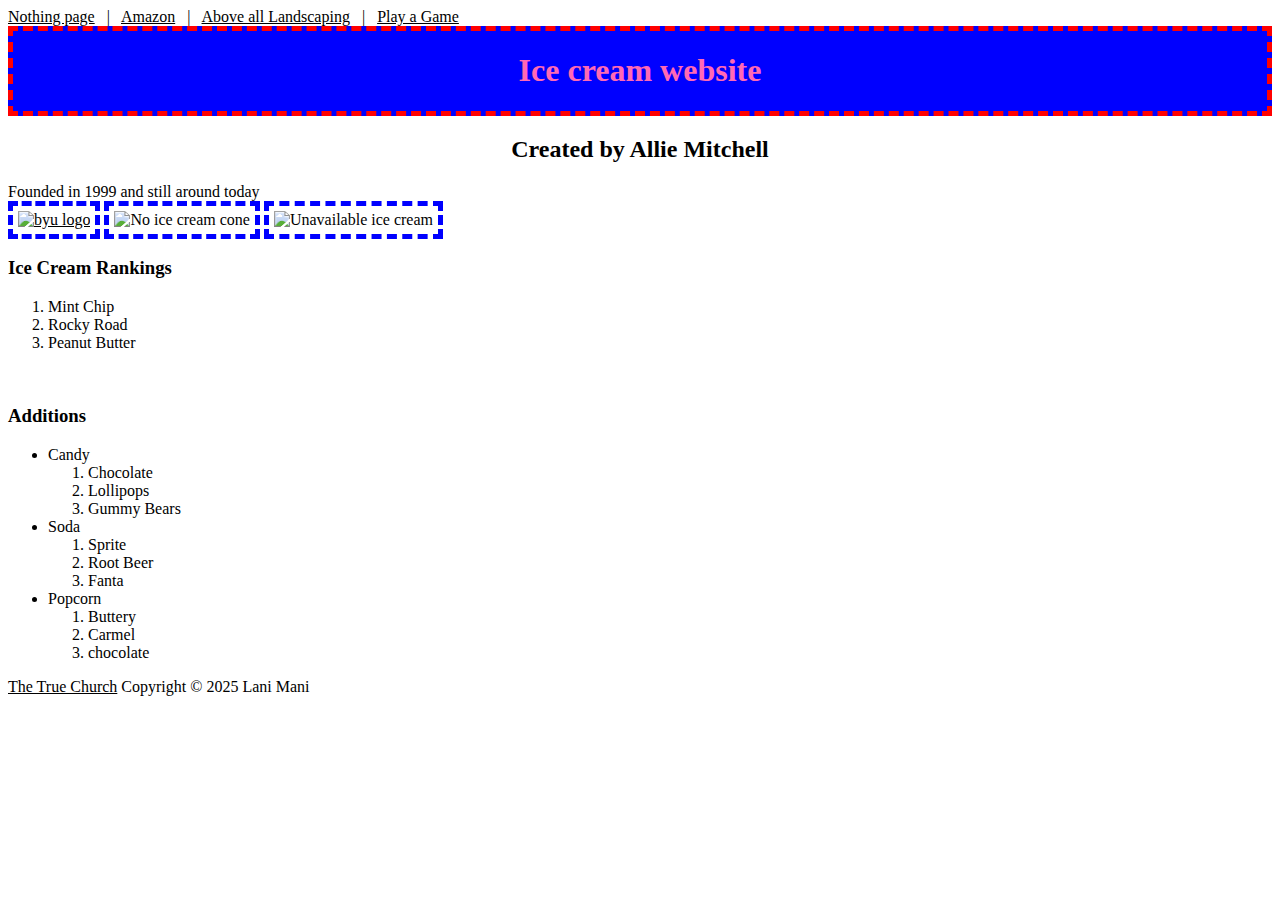
==== index.html @ 06b7dbcc "Add files via upload" ====
<!DOCTYPE html>
<html lang="en">
<head>
    <meta charset="UTF-8">
    <meta name="viewport" content="width=device-width, initial-scale=1.0">
    <title>Document</title>
   <link rel="stylesheet" href="Styles.css">
</head>
<body>
    <div class="common Nav">
    <a href="resume.html">Nothing page</a> &nbsp; | &nbsp;
    <a href="https://www.amazon.com" target="_blank">Amazon</a> &nbsp; | &nbsp;
    <a href="root.html">Above all Landscaping</a> &nbsp; | &nbsp;
    <a href="game.html">Play a Game</a>
    </div>

    <div class="common_header">
        <h1>Ice cream website</h1>
    </div>
    <!-- By ALexandra Mitchell, Ice Cream Website, IS 201 -->
   

   <h2>Created by Allie Mitchell</h2>
   <p>Founded in 1999 and still around today

   <br>

    <a href="https://www.byu.edu" target="_blank"><img src="https://m.media-amazon.com/images/I/21z6wTKWB8L._AC_UF894,1000_QL80_.jpg" alt="byu logo"></a>
   <img src="https://media.istockphoto.com/id/1161805849/photo/strawberry-vanilla-chocolate-ice-cream-with-waffle-cone-on-marble-stone-backgrounds.jpg?s=612x612&w=0&k=20&c=BXObHKE0gbA2autsMZGFeEmK2xGKYdJBbM1_ig0Boyk=" alt="No ice cream cone" height="500px">
   <img src="https://encrypted-tbn0.gstatic.com/images?q=tbn:ANd9GcRou4nzNxCIuSiv6r4Ot3QOpSIHqeGlGb3lOA&s" alt="Unavailable ice cream">

   <br>
<h3>Ice Cream Rankings</h3>
    <ol>
        <li>Mint Chip</li>
        <li>Rocky Road</li>
        <li>Peanut Butter</li>
    </ol>
    <br>
    <h3>Additions</h3>
    <ul>
    <li>Candy</li>
    <ol>
        <li>Chocolate</li>
        <li>Lollipops</li>
        <li>Gummy Bears</li>
    </ol>
    <li>Soda</li>
    <ol>
        <li>Sprite</li>
        <li>Root Beer</li>
        <li>Fanta</li>
    </ol>
    <li>Popcorn</li>
    <ol>
        <li>Buttery</li>
        <li>Carmel</li>
        <li>chocolate</li>
    </ol>
    </ul>



    <a href="https://www.churchofjesuschrist.org/?lang=eng">The True Church</a>
    Copyright &copy; 2025 Lani Mani

   

    <!-- old stuff -->
  

</body>
</html>
---- Styles.css ----
body {
    font-family: Papyrus, Georgia, 'Times New Roman', Times, serif;
    background-color: rgb(255, 255, 255);
    Color: black;
    

    a {
        color: black;
    }
    h1,
    h2 {
        text-align: center;
    }
    background-image: url(https://images.bigbadtoystore.com/images/p/full/2023/03/f97847d4-ac7e-4166-ad47-1118676bbbcb.jpg);
    background-repeat: none;
    background-size: cover;
}

img {
    border: 5px dashed blue;
    padding: 5px;
    height: 250px;
    /* display: block; */
}

.common_header {
    font-family: chiller;
    color: hotpink;
    border: 5px dashed red;
    font-size: 400% xx-large;
    font-weight: bolder;
    background-color: blue;
}

.common_header:hover {
    font-size: 150%;
    color: red;
    border: 5px solid skyblue;
}

li {
    width: fit-content;
}

li:hover {
    text-decoration: underline;
    background-color: darkgray;
}
.footer{
    position: fixed;
    color: black;
}
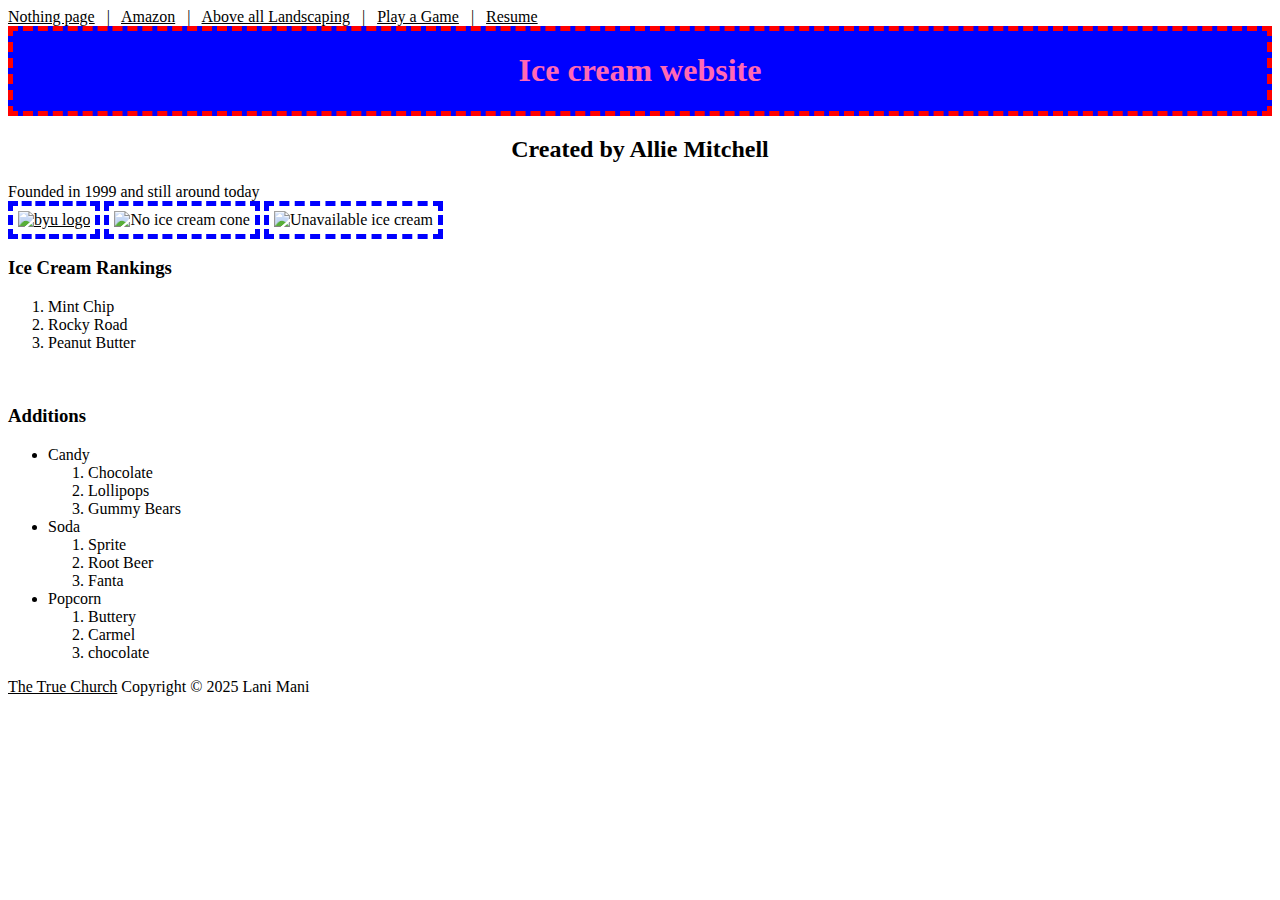
==== commit f9bd8cd1: "Add files via upload" ====
--- a/index.html
+++ b/index.html
@@ -11,7 +11,8 @@
     <a href="resume.html">Nothing page</a> &nbsp; | &nbsp;
     <a href="https://www.amazon.com" target="_blank">Amazon</a> &nbsp; | &nbsp;
     <a href="root.html">Above all Landscaping</a> &nbsp; | &nbsp;
-    <a href="game.html">Play a Game</a>
+    <a href="game.html">Play a Game</a> &nbsp; | &nbsp;
+    <a href="resume1.html">Resume</a>
     </div>
 
     <div class="common_header">
